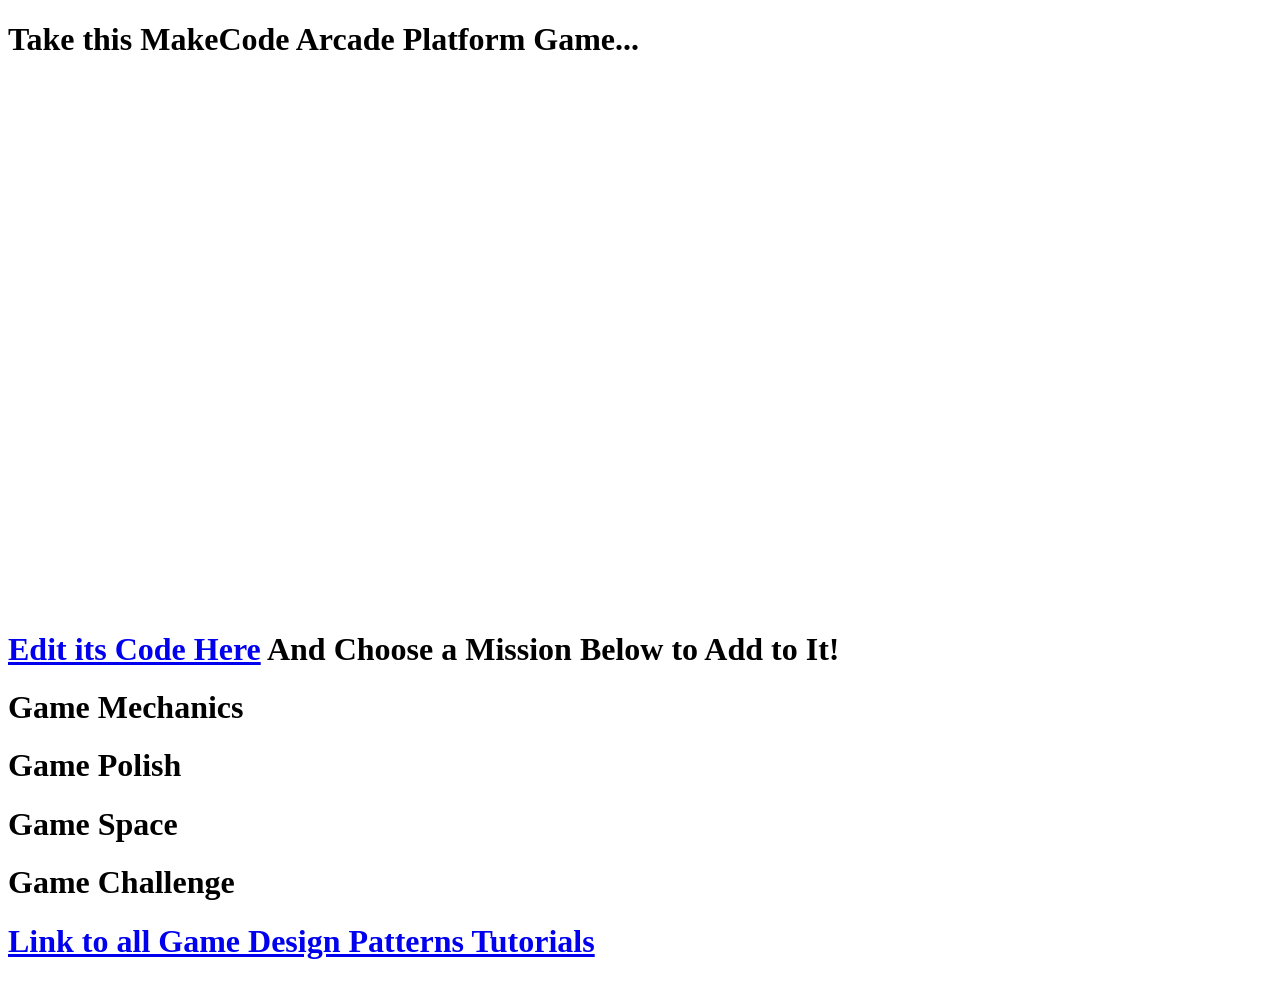
==== mca-platformer-examples/index.html @ fb945251 "mca" ====
<!DOCTYPE html>
<html lang="en">
  <head>
    <title>MakeCode Arcade Game Design Patterns to a Platformer</title>
    <meta charset="utf-8">
    <meta http-equiv="X-UA-Compatible" content="IE=edge">
    <meta name="viewport" content="width=device-width, initial-scale=1">
    <link href="https://fonts.googleapis.com/css?family=Press+Start+2P&display=swap" rel="stylesheet"> 
    <!-- import the webpage's stylesheet -->
    <link rel="stylesheet" href="/style.css">
    
    <!-- import the webpage's javascript file -->
    <script src="/script.js" defer></script>
  </head>  
  <body>
    <div class="container">
    <h1 class="page-title">Take this MakeCode Arcade Platform Game...</h1>
 
    <div class="container">
      <div class="glitch-embed-wrap" style="max-height: 620px; max-width: 450px;">

        <div style="position:relative;height:0;padding-bottom:117.6%;overflow:hidden;max-height: 620px; ">
          <iframe style="position:absolute;top:0;left:0;width:100%;height:100%;" src="https://arcade.makecode.com/---run?id=_Kz8RX3h5WX0Y" allowfullscreen="allowfullscreen" sandbox="allow-popups allow-forms allow-scripts allow-same-origin" frameborder="0"></iframe>
      </div>
     </div>
    
      <h1 class="page-title"><a href="https://arcade.makecode.com/42342-55792-17836-35256" target="_blank">Edit its Code Here</a> And Choose a Mission Below to Add to It!</h1>
       
	<h1 class="page-title">Game Mechanics</h1>
	<div class="gallery clearfix">
			<div class="col col-3">
				<div class="zoom-hover three-two">
					<div class="zoom-inner"></div>
				</div>
			</div>
			<div class="col col-3">
				<div class="zoom-hover three-two">
					<div class="zoom-inner"></div>
				</div>
			</div>
			<div class="col col-3">
				<div class="zoom-hover three-two">
					<div class="zoom-inner"></div>
				</div>
			</div>


			<div class="col col-4">
				<div class="zoom-hover three-two">
					<div class="zoom-inner"></div>
				</div>
			</div>
			<div class="col col-4">
				<div class="zoom-hover three-two">
					<div class="zoom-inner"></div>
				</div>
			</div>
			<div class="col col-4">
				<div class="zoom-hover three-two">
					<div class="zoom-inner"></div>
				</div>			
			</div>
			<div class="col col-4">
				<div class="zoom-hover three-two">
					<div class="zoom-inner"></div>
				</div>			
			</div>
	</div>

  
  
	<h1 class="page-title">Game Polish</h1>
	<div class="gallery clearfix">
			<div class="col col-3">
				<div class="zoom-hover three-two">
					<div class="zoom-inner_2"></div>
				</div>
			</div>
			<div class="col col-3">
				<div class="zoom-hover three-two">
					<div class="zoom-inner_2"></div>
				</div>
			</div>
			<div class="col col-3">
				<div class="zoom-hover three-two">
					<div class="zoom-inner_2"></div>
				</div>
			</div>

			<div class="col col-4">
				<div class="zoom-hover three-two">
					<div class="zoom-inner_2"></div>
				</div>
			</div>
			<div class="col col-4">
				<div class="zoom-hover three-two">
					<div class="zoom-inner_2"></div>
				</div>
			</div>
			<div class="col col-4">
				<div class="zoom-hover three-two">
					<div class="zoom-inner_2"></div>
				</div>			
			</div>

	</div>

    <h1 class="page-title">Game Space</h1>
	<div class="gallery clearfix">
			<div class="col col-3">
				<div class="zoom-hover three-two">
					<div class="zoom-inner_3"></div>
				</div>
			</div>
			<div class="col col-3">
				<div class="zoom-hover three-two">
					<div class="zoom-inner_3"></div>
				</div>
			</div>
			<div class="col col-3">
				<div class="zoom-hover three-two">
					<div class="zoom-inner_3"></div>
				</div>
			</div>
			<div class="col col-4">
				<div class="zoom-hover three-two">
					<div class="zoom-inner_3"></div>
				</div>
			</div>
			<div class="col col-4">
				<div class="zoom-hover three-two">
					<div class="zoom-inner_3"></div>
				</div>
			</div>

	</div>

      <h1 class="page-title">Game Challenge</h1>
	<div class="gallery clearfix">
			<div class="col col-3">
				<div class="zoom-hover three-two">
					<div class="zoom-inner_4"></div>
				</div>
			</div>
			<div class="col col-3">
				<div class="zoom-hover three-two">
					<div class="zoom-inner_4"></div>
				</div>
			</div>
			<div class="col col-3">
				<div class="zoom-hover three-two">
					<div class="zoom-inner_4"></div>
				</div>
			</div>
			<div class="col col-4">
				<div class="zoom-hover three-two">
					<div class="zoom-inner_4"></div>
				</div>
			</div>
			<div class="col col-4">
				<div class="zoom-hover three-two">
					<div class="zoom-inner_4"></div>
				</div>
			</div>
			<div class="col col-4">
				<div class="zoom-hover three-two">
					<div class="zoom-inner_4"></div>
				</div>			
			</div>

	</div>

      
  <h1 class="page-title"><a href = "https://mickfuzz.github.io/makecode-platformer-101/gamePatterns" target="_blank">Link to all Game Design Patterns Tutorials</a></h1>
  
</div>  	


    
  </body>
</html>
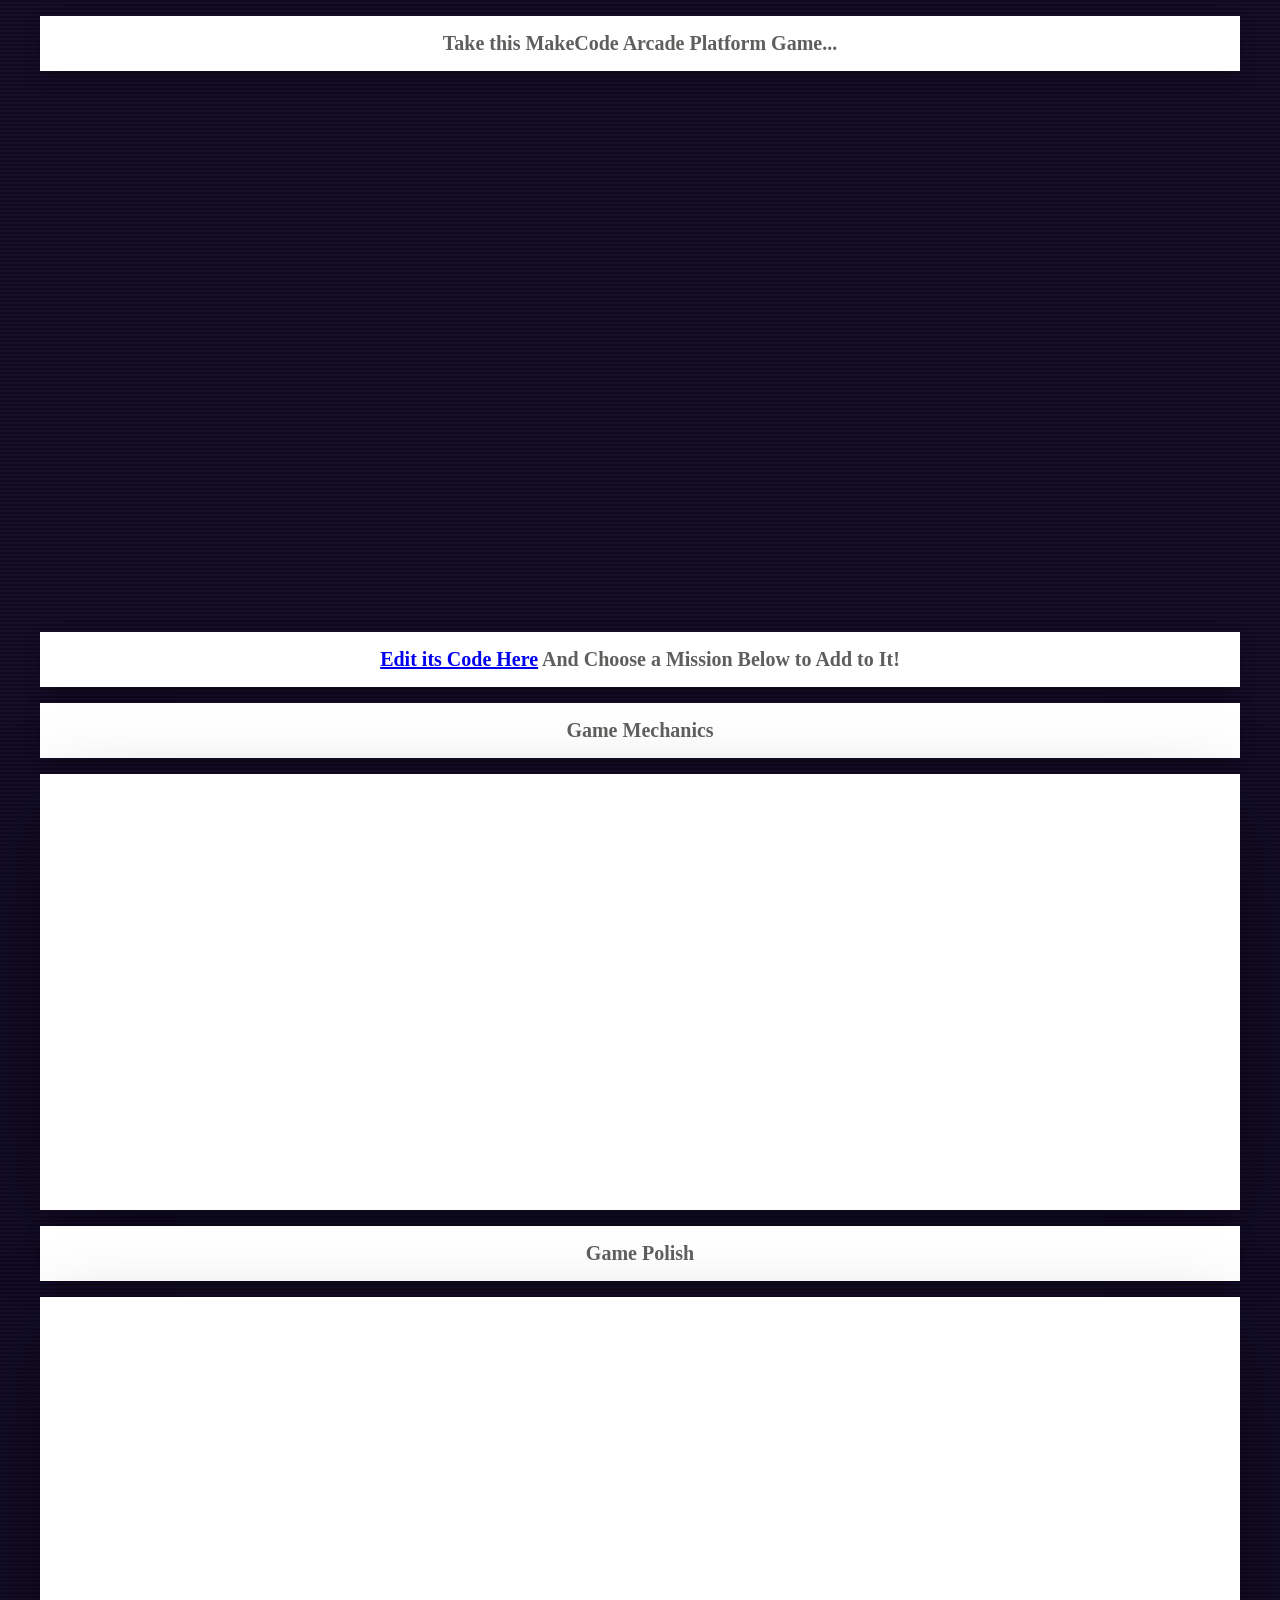
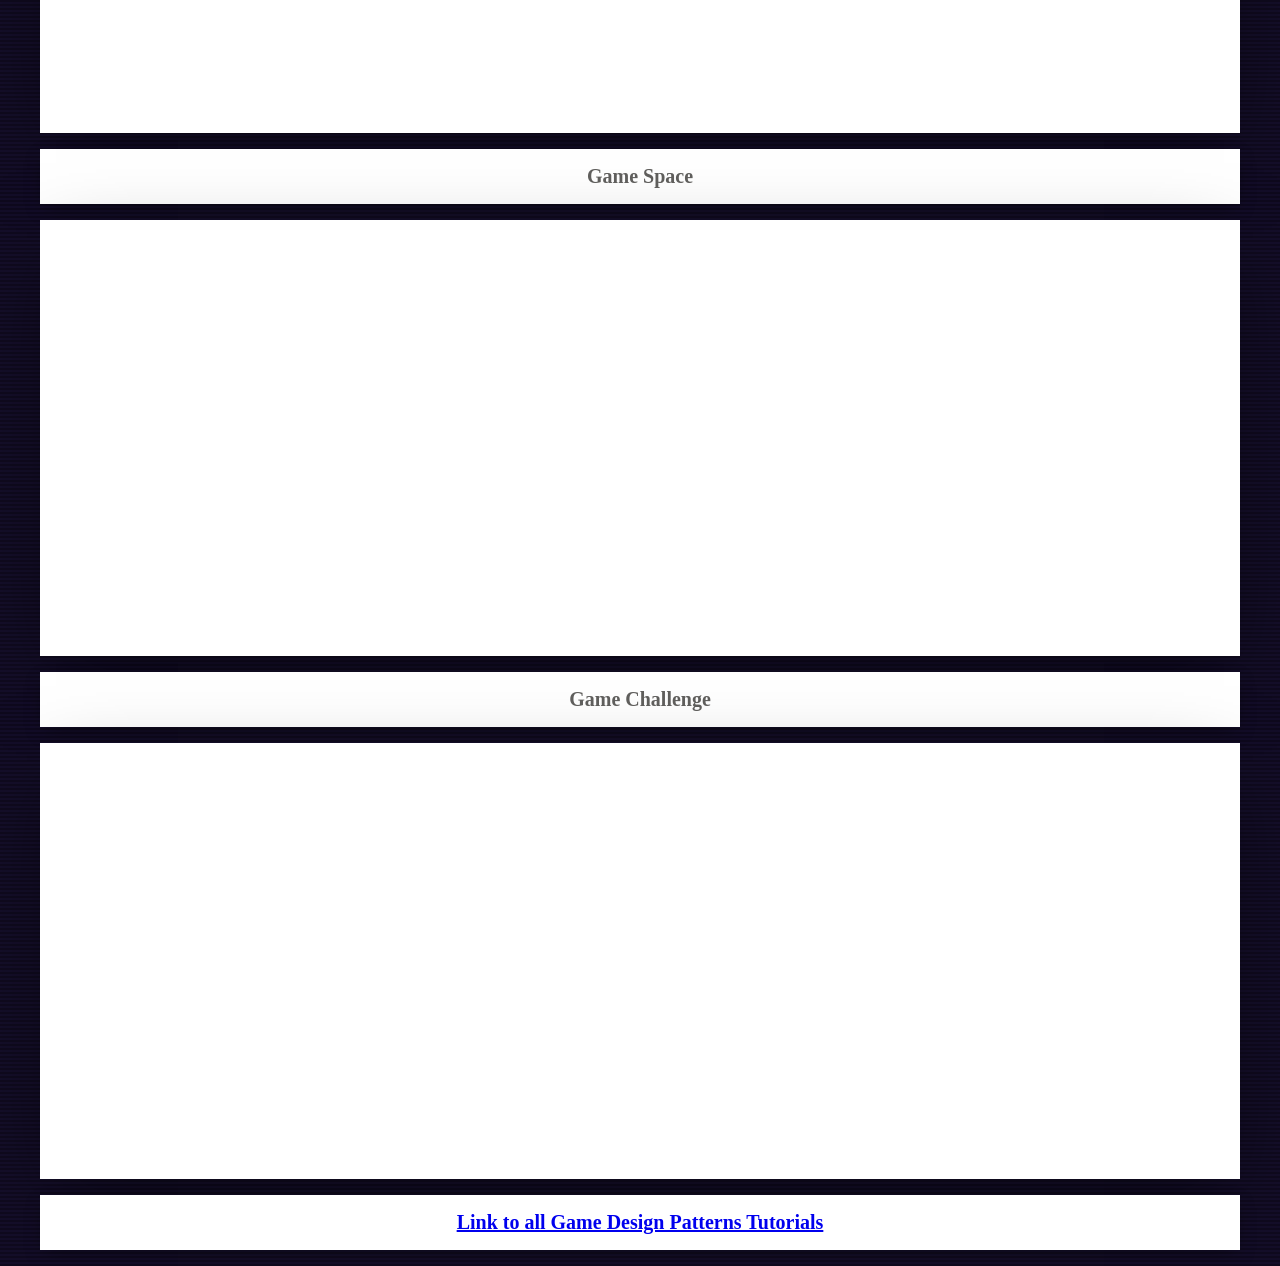
==== commit 7cf2871f: "mca_link" ====
--- a/mca-platformer-examples/index.html
+++ b/mca-platformer-examples/index.html
@@ -7,10 +7,10 @@
     <meta name="viewport" content="width=device-width, initial-scale=1">
     <link href="https://fonts.googleapis.com/css?family=Press+Start+2P&display=swap" rel="stylesheet"> 
     <!-- import the webpage's stylesheet -->
-    <link rel="stylesheet" href="/style.css">
+    <link rel="stylesheet" href="style.css">
     
     <!-- import the webpage's javascript file -->
-    <script src="/script.js" defer></script>
+    <script src="script.js" defer></script>
   </head>  
   <body>
     <div class="container">
--- a/mca-platformer-examples/style.css
+++ b/mca-platformer-examples/style.css
@@ -0,0 +1,231 @@
+* {
+	box-sizing: border-box;
+	padding: 0;
+	margin: 0;
+}
+
+body {
+  font-family: 'Press Start 2P', cursive;
+  background: repeating-linear-gradient(to bottom, #0f0a1e, #0f0a1e 2px, #140e29 2px, #140e29 4px);
+  font-size: 10px;
+}
+
+.zoom-inner-text {
+  background: black;
+  color:white;
+  height: 50px;
+  padding:10px;
+
+
+}
+
+.zoom-inner-text:hover {
+  background: white;
+  color:black;
+
+}
+
+.zoom-inner[title1]:hover:after {
+  content: attr(title1);
+  position: absolute;
+  //top: 80px;
+  bottom: 30px;
+  right: 50px;
+  width: 250px;
+  height: 40px;
+  border: 3px solid #ffffff;
+  color: white;
+  background:black;
+  padding: 5px;
+}
+
+.zoom-inner_2[title1]:hover:after {
+  content: attr(title1);
+  position: absolute;
+  //top: 80px;
+  bottom: 30px;
+  right: 50px;
+  width: 250px;
+  height: 40px;
+  border: 3px solid #ffffff;
+  color: white;
+  background:black;
+  padding: 5px;
+}
+
+.zoom-inner_3[title1]:hover:after {
+  content: attr(title1);
+  position: absolute;
+  //top: 80px;
+  bottom: 30px;
+  right: 50px;
+  width: 250px;
+  height: 40px;
+  border: 3px solid #ffffff;
+  color: white;
+  background:black;
+  padding: 5px;
+}
+
+
+.zoom-inner_4[title1]:hover:after {
+  content: attr(title1);
+  position: absolute;
+  //top: 80px;
+  bottom: 30px;
+  right: 50px;
+  width: 250px;
+  height: 40px;
+  border: 3px solid #ffffff;
+  color: white;
+  background:black;
+  padding: 5px;
+}
+
+
+.clearfix:after {
+  visibility: hidden;
+  display: block;
+  font-size: 0;
+  content: " ";
+  clear: both;
+  height: 0;
+}
+
+#game {
+/*  display:none;*/
+}
+
+canvas {
+    padding: 0;
+    margin: auto;
+    display: block;
+    width: 900px;
+}
+
+body {
+	background-color: #5f5e5c;
+  @font-family: 'Press Start 2P', cursive;
+	//font-family: Helvetica, Arial, sans-serif;
+	color: white;
+}
+
+h1,h2,h3,h4,h5,h6 {
+}
+
+.container {
+	max-width: 1200px;
+	margin: 0 auto;
+}
+
+.page-title {
+	text-align: center;
+	padding: 1rem;
+	margin: 1rem 0;
+	background-color: white;
+	color: #5f5e5c;
+	box-shadow: 0 0.4rem 1.2rem -0.4rem rgba(0,0,0,0.5);
+}
+
+
+/* Gallery */
+/* These four stylings deal mainly with laying out
+ * the column structure of the gallery
+ */
+
+.gallery {
+	padding: 0.25rem;	
+	background-color: white;
+	box-shadow: 0 1.5rem 5rem -1rem rgba(0,0,0,0.5);
+}
+.col {
+	float: left;
+	padding: 0.25rem;
+}
+
+.col-3 {
+	width: 33.3333333%;
+}
+
+.col-4 {
+	width: 25%;
+}
+
+/* These two are the meat and potatoes of the zoom effect*/
+/* Zoom-hover is the parent class, whose overflow is set to hidden,
+ * and is the wrapper for the image.
+ * Zoom-inner is the inner content that has the actual image as a
+ * background-image so we can use background-size cover
+ * When you hover over zoom-hover, we adjust the size of zoom-inner
+ * to a larger percentage, 125% in this case and transition it's size
+ * over the given tranisiton time (750ms).
+ * The first four attributes center this element, note that the zoom-hover
+ * is position relative so we can position in the inner div absolutely
+ */
+.zoom-hover {
+	position: relative;
+	overflow: hidden;
+  cursor: pointer;
+}
+
+.zoom-inner {
+	position: absolute;
+	top: 50%;
+	left: 50%;
+	transform: translate(-50%,-50%);
+	width: 100%;
+	height: 100%;
+	background-size: cover;
+	transition: all 750ms ease-in-out;
+	z-index: 1;
+}
+
+.zoom-inner_2 {
+	position: absolute;
+	top: 50%;
+	left: 50%;
+	transform: translate(-50%,-50%);
+	width: 100%;
+	height: 100%;
+	background-size: cover;
+	transition: all 750ms ease-in-out;
+	z-index: 1;
+}
+
+.zoom-inner_3 {
+	position: absolute;
+	top: 50%;
+	left: 50%;
+	transform: translate(-50%,-50%);
+	width: 100%;
+	height: 100%;
+	background-size: cover;
+	transition: all 750ms ease-in-out;
+	z-index: 1;
+}
+
+.zoom-inner_4 {
+	position: absolute;
+	top: 50%;
+	left: 50%;
+	transform: translate(-50%,-50%);
+	width: 100%;
+	height: 100%;
+	background-size: cover;
+	transition: all 750ms ease-in-out;
+	z-index: 1;
+}
+
+.zoom-hover:hover > div {
+	width: 125%;
+	height: 125%;
+}
+
+/* 3:2 aspect ratio */
+.three-two {
+	padding-top: 60.66%;
+	width: 100%;
+}
+
+@media screen and (max-width: 768px) { .col-3, .col-4 { width: 50%  } }
+@media screen and (max-width: 480px) { .col-3, .col-4 { width: 100% } }
